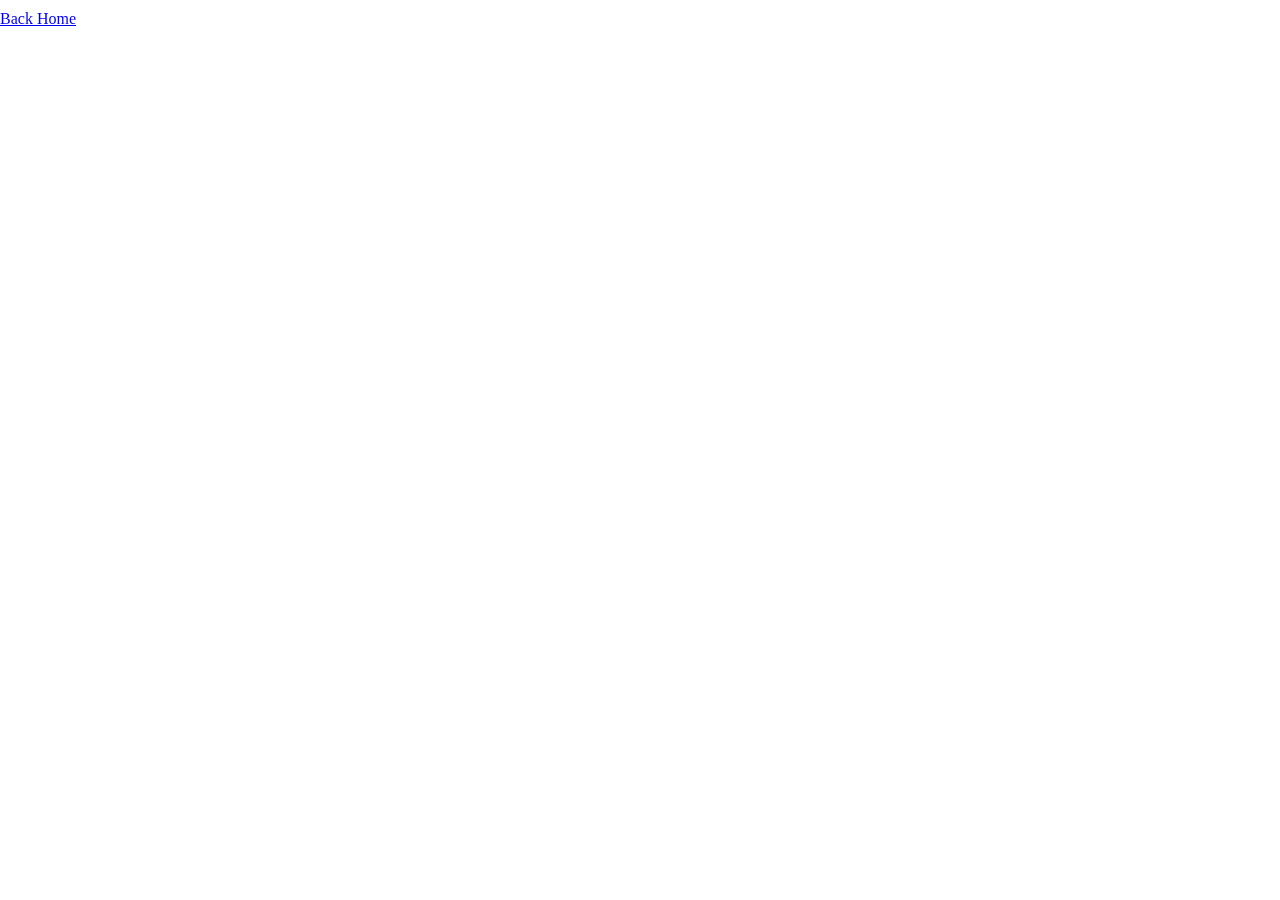
==== 1.html @ 15f64fca "web flow test" ====
<script src="https://aframe.io/releases/0.7.0/aframe.min.js"></script>
<script src="https://rawgit.com/donmccurdy/aframe-extras/master/dist/aframe-extras.loaders.min.js"></script>
<script src="https://jeromeetienne.github.io/AR.js/aframe/build/aframe-ar.js"></script>
<link rel="stylesheet" type="text/css" href="style.css">
    
<body style='margin : 0px; overflow: hidden;'>

<div style='position: fixed; top: 10px; width:100%; text-align: left; z-index: 1;'>
    <a href="https://raw.githubusercontent.com/coob113/calligAR" target="_blank"> Back Home</a> 
</div>

<script>
      AFRAME.registerComponent('alpha-test', {
          dependencies: ['material'],
          init: function () {
          this.el.getObject3D('mesh').material.alphaTest = 0.2;
          }
      });
</script>

<a-scene embedded arjs='trackingMethod: best;'>

		<a-anchor >
            <a-image position = "2.5 0 0" rotation='-90 0 0' width="4" height="4" opacity = "0.2" src="https://raw.githubusercontent.com/coob113/calligAR/master/1.png"  transparent="true" alpha-test="0.2" shader = "standard"></a-image>
        
            <a-box position='0 0 0' scale="0.5 0.01 0.5" material='opacity: 0.2;' rotation='0 0 0'></a-box>
		</a-anchor>

		<a-camera-static/>
	</a-scene>
</body>
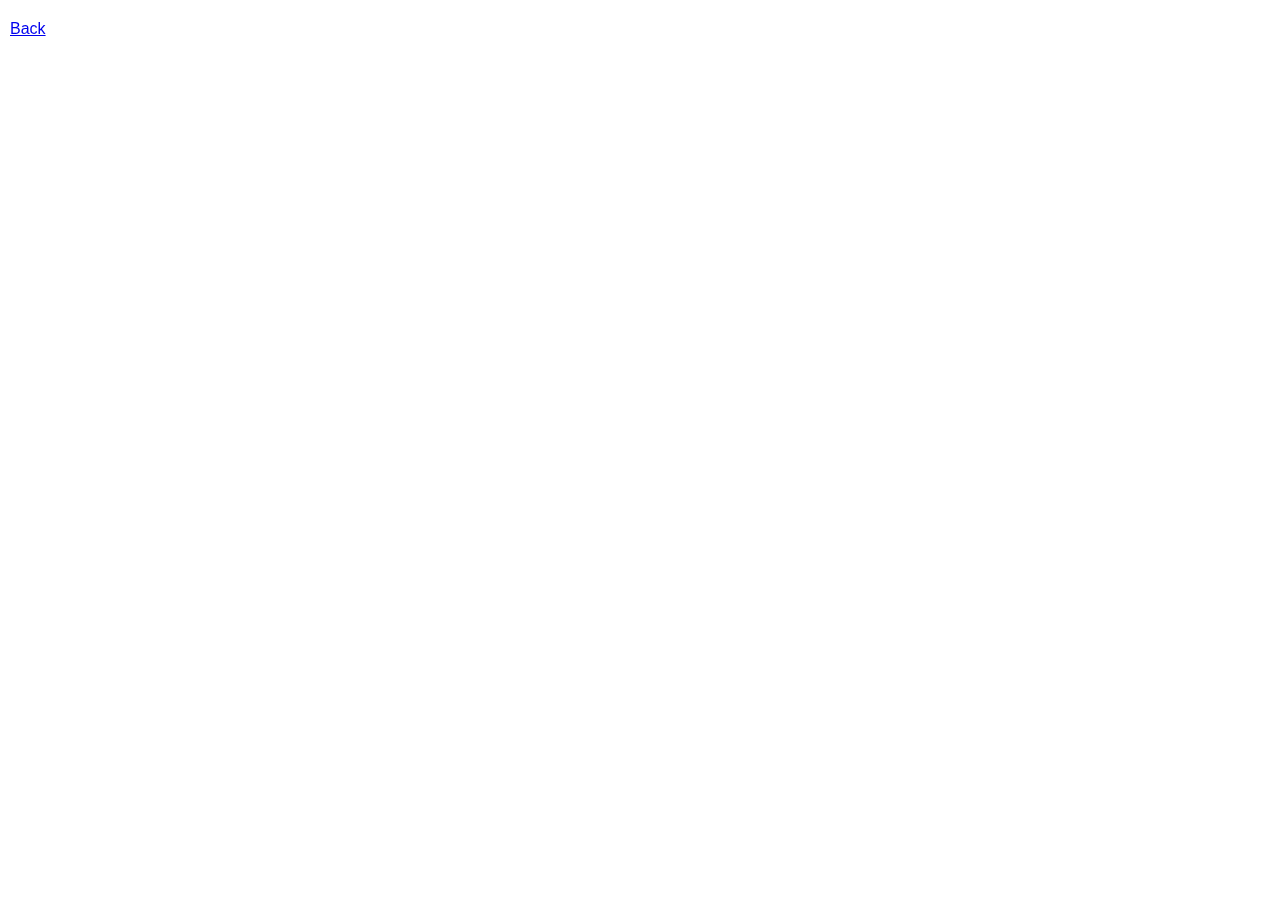
==== commit a661932a: "a" ====
--- a/1.html
+++ b/1.html
@@ -3,11 +3,14 @@
 <script src="https://jeromeetienne.github.io/AR.js/aframe/build/aframe-ar.js"></script>
 <link rel="stylesheet" type="text/css" href="style.css">
     
+ <style type="text/css">
+    #arjsDebugUIContainer{ display:none; }
+    .a-enter-vr-button{ display:none; }
+</style>   
+    
 <body style='margin : 0px; overflow: hidden;'>
 
-<div style='position: fixed; top: 10px; width:100%; text-align: left; z-index: 1;'>
-    <a href="https://raw.githubusercontent.com/coob113/calligAR" target="_blank"> Back Home</a> 
-</div>
+<div style='position: fixed; top: 10px; width:100%; text-align:left; padding: 10px;  z-index: 1; font-family: Arial, Helvetica, sans-serif;'><a href="https://learncalligraphy.today" target="_blank"> Back</a></div>
 
 <script>
       AFRAME.registerComponent('alpha-test', {
@@ -21,7 +24,8 @@
 <a-scene embedded arjs='trackingMethod: best;'>
 
 		<a-anchor >
-            <a-image position = "2.5 0 0" rotation='-90 0 0' width="4" height="4" opacity = "0.2" src="https://raw.githubusercontent.com/coob113/calligAR/master/1.png"  transparent="true" alpha-test="0.2" shader = "standard"></a-image>
+           
+            <a-image position = "2.5 0 0" rotation='-90 0 0' width="4" height="4" opacity = "0.2" src="https://learncalligraphy.today/art/01.png"  transparent="true" alpha-test="0.2" shader = "standard"></a-image>
         
             <a-box position='0 0 0' scale="0.5 0.01 0.5" material='opacity: 0.2;' rotation='0 0 0'></a-box>
 		</a-anchor>
